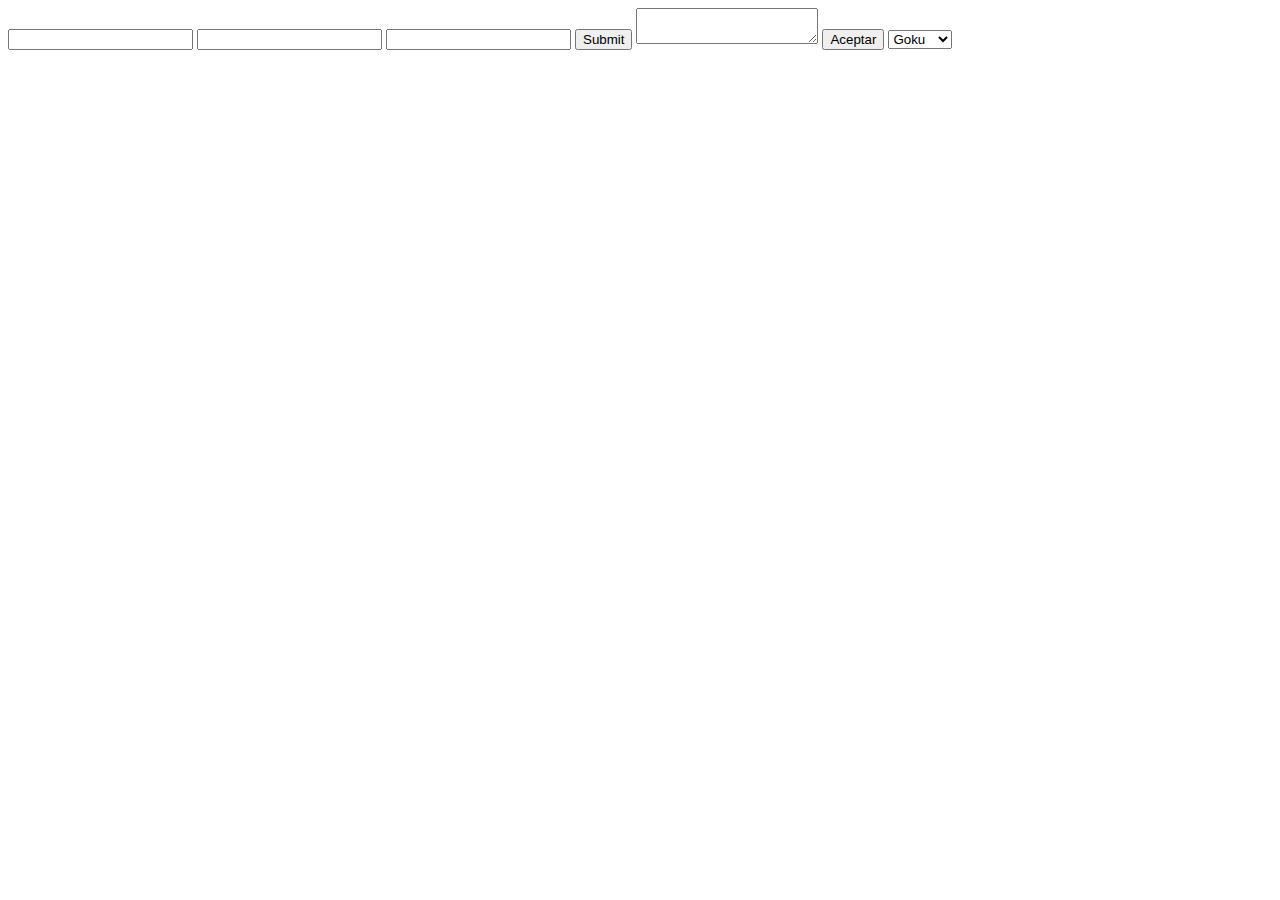
==== index.html @ 919eeba1 "Textarea, button, select y option" ====
<!DOCTYPE html>
<html>
    <head>
        <meta charset="utf-8">
        <title>Mi primera pagina</title>
    </head>
    <body>
        <form>
            <input type="number">
            <input type="password">
            <input type="text">
            <input type="submit">
            <textarea></textarea>
            <button>Aceptar</button>
            <select>
                <option value="goku">Goku</option>
                <option value="vegeta">Vegeta</option>
                <option value="gohan">Gohan</option>
            </select>
        </form>
    </body>
</html>
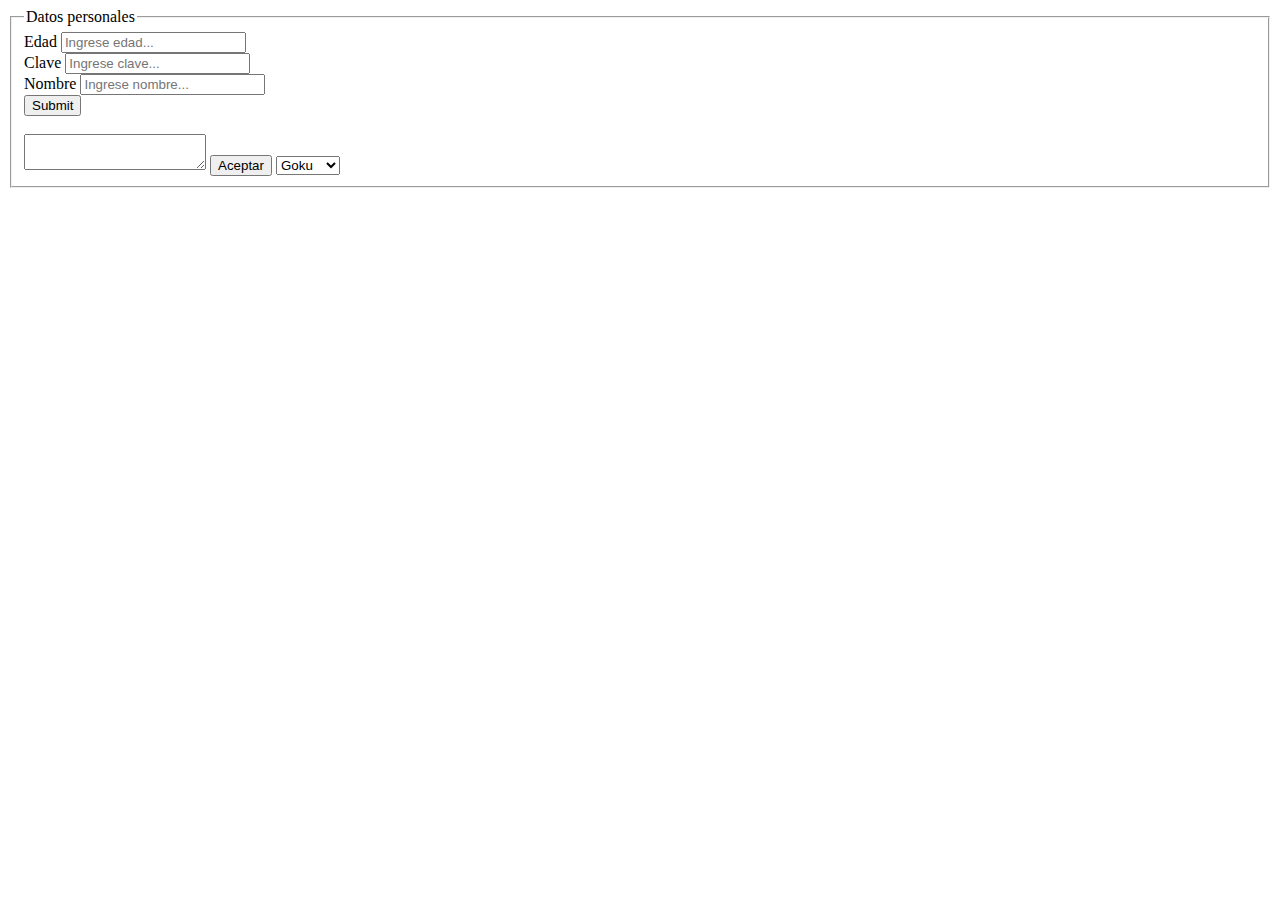
==== commit 0754f0a4: "Label, placeholder, fieldset y legend" ====
--- a/index.html
+++ b/index.html
@@ -6,16 +6,27 @@
     </head>
     <body>
         <form>
-            <input type="number">
-            <input type="password">
-            <input type="text">
+            <fieldset>
+                <legend>Datos personales</legend>
+            <label>Edad</label>
+            <input type="number" placeholder="Ingrese edad...">
+            <br />
+            <label>Clave</label>
+            <input type="password" placeholder="Ingrese clave...">
+            <br />
+            <label>Nombre</label>
+            <input type="text" placeholder="Ingrese nombre...">
+            <br />
             <input type="submit">
+            <br />
+            <br />
             <textarea></textarea>
             <button>Aceptar</button>
             <select>
                 <option value="goku">Goku</option>
                 <option value="vegeta">Vegeta</option>
                 <option value="gohan">Gohan</option>
+            </fieldset>    
             </select>
         </form>
     </body>
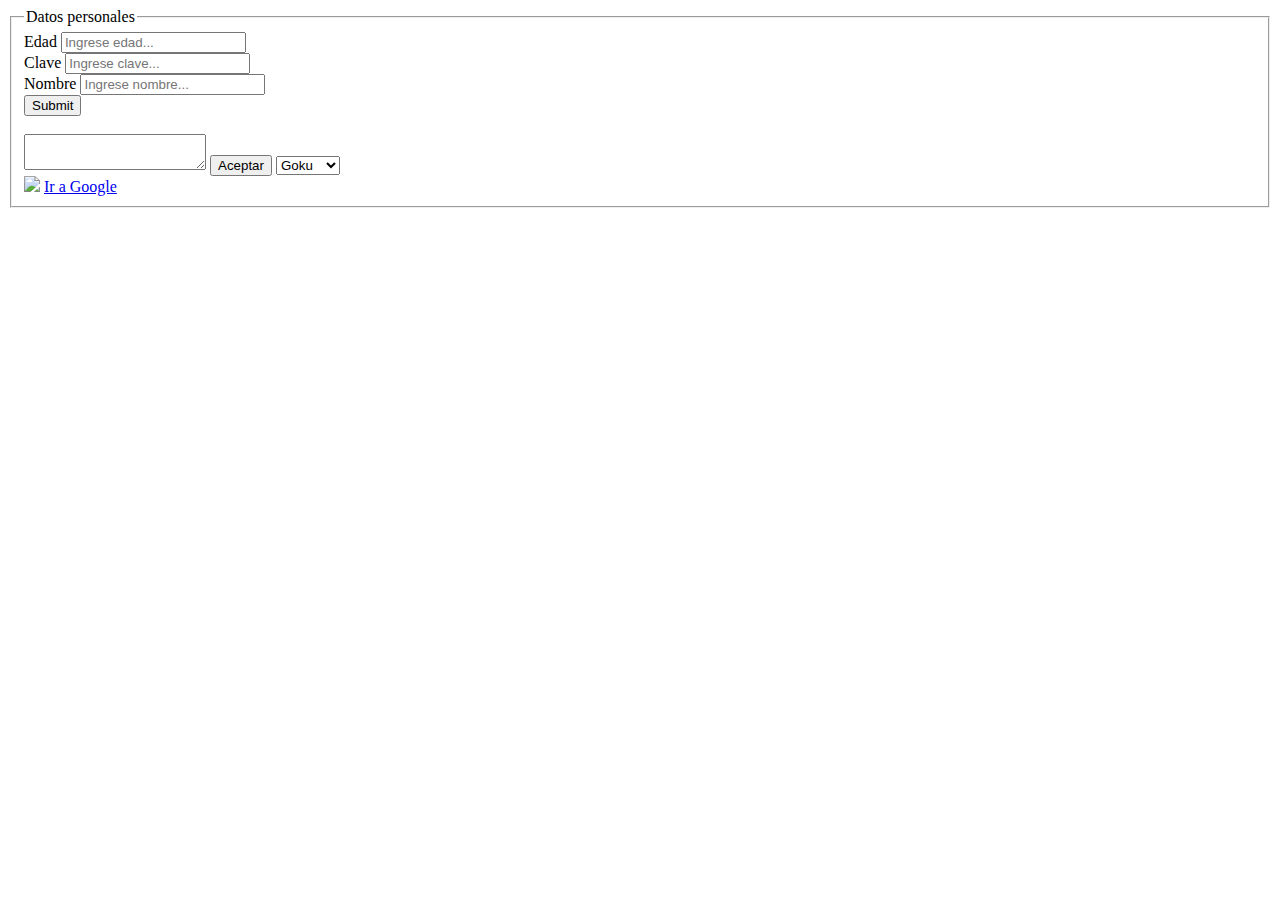
==== commit 190df986: "Imagenes y links" ====
--- a/index.html
+++ b/index.html
@@ -29,5 +29,8 @@
             </fieldset>    
             </select>
         </form>
+        <br />
+        <img src="http://placekitten.com/200/200"/>
+        <a href="https://www.google.com">Ir a Google</a>
     </body>
 </html>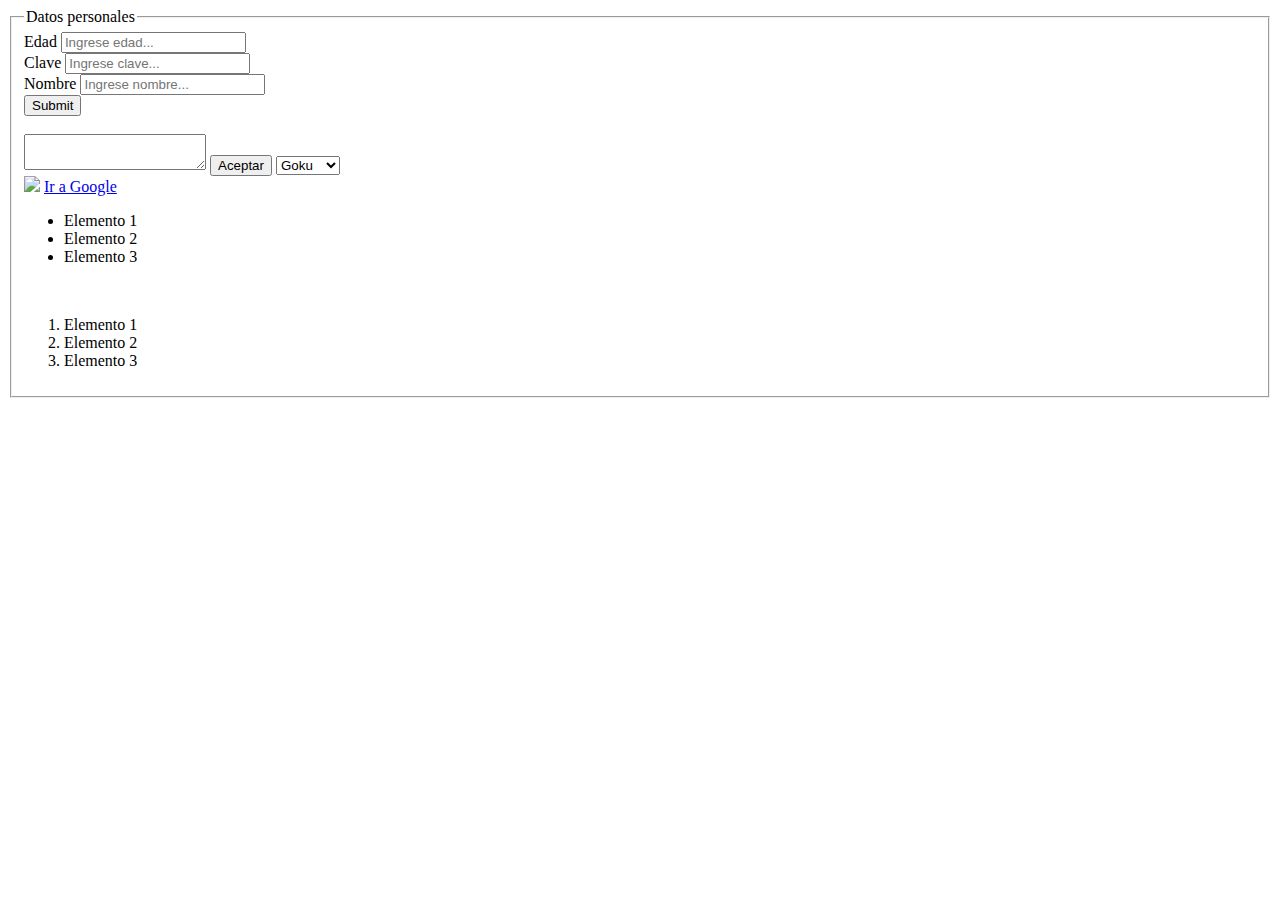
==== commit 1d5aa1c5: "Listas ordenadas y no ordenadas" ====
--- a/index.html
+++ b/index.html
@@ -32,5 +32,17 @@
         <br />
         <img src="http://placekitten.com/200/200"/>
         <a href="https://www.google.com">Ir a Google</a>
+    <br />
+    <ul>
+        <li>Elemento 1</li>
+        <li>Elemento 2</li>
+        <li>Elemento 3</li>
+    </ul>
+    <br />
+    <ol>
+        <li>Elemento 1</li>
+        <li>Elemento 2</li>
+        <li>Elemento 3</li>
+    </ol>    
     </body>
 </html>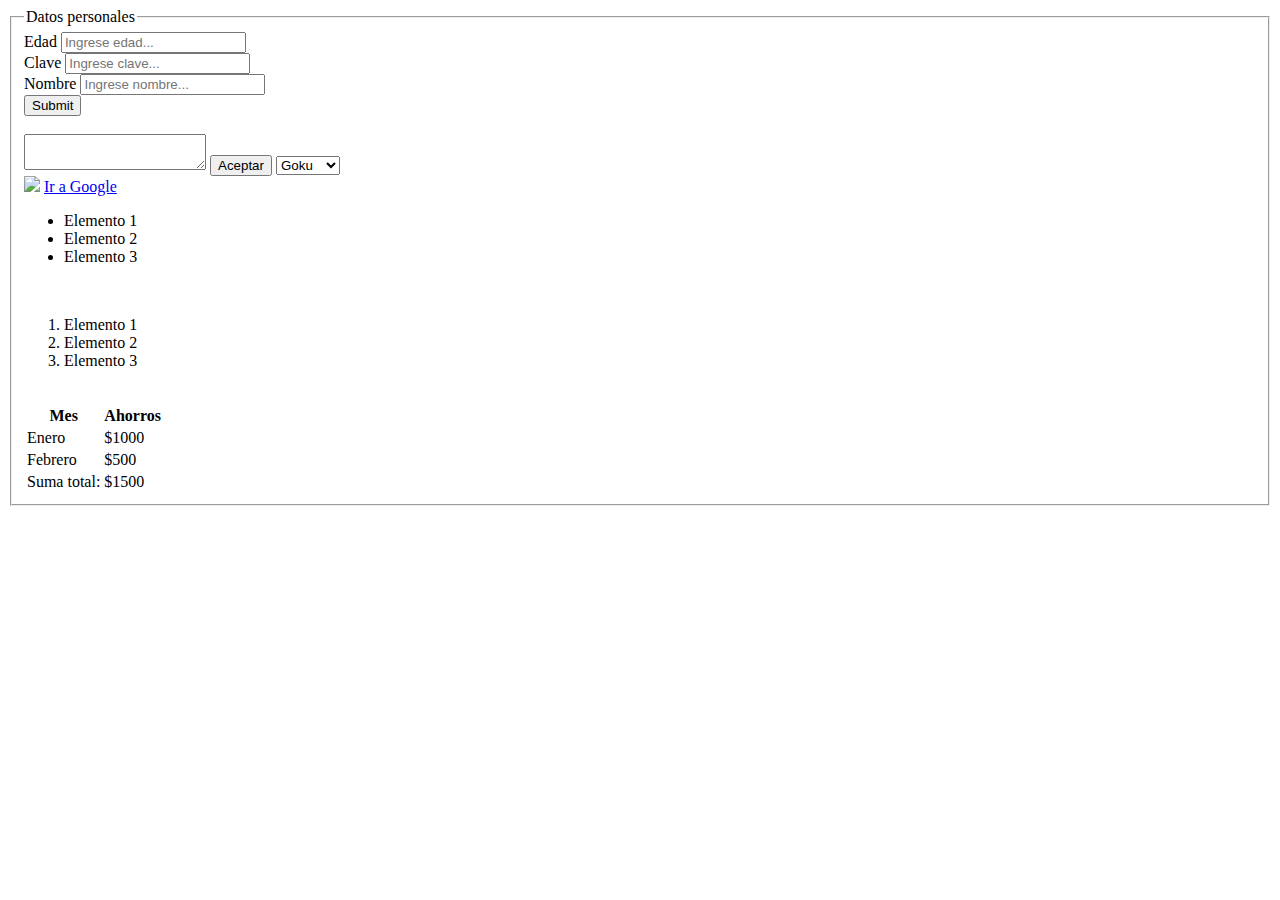
==== commit cca262b7: "Tablas, cabecera, pie, fila y celdas" ====
--- a/index.html
+++ b/index.html
@@ -32,6 +32,7 @@
         <br />
         <img src="http://placekitten.com/200/200"/>
         <a href="https://www.google.com">Ir a Google</a>
+
     <br />
     <ul>
         <li>Elemento 1</li>
@@ -43,6 +44,31 @@
         <li>Elemento 1</li>
         <li>Elemento 2</li>
         <li>Elemento 3</li>
-    </ol>    
+    </ol>
+    <br />
+    <table>
+        <thead>
+            <tr>
+               <th>Mes</th> 
+               <th>Ahorros</th> 
+            </tr>
+        </thead>
+        <tbody>
+            <tr>
+                <td>Enero</td>
+                <td>$1000</td>
+            </tr>
+            <tr>
+                <td>Febrero</td>
+                <td>$500</td>
+            </tr>
+        </tbody>
+        <tfoot>
+            <tr>
+                <td>Suma total:</td>
+                <td>$1500</td>
+            </tr>
+        </tfoot>
+    </table>    
     </body>
 </html>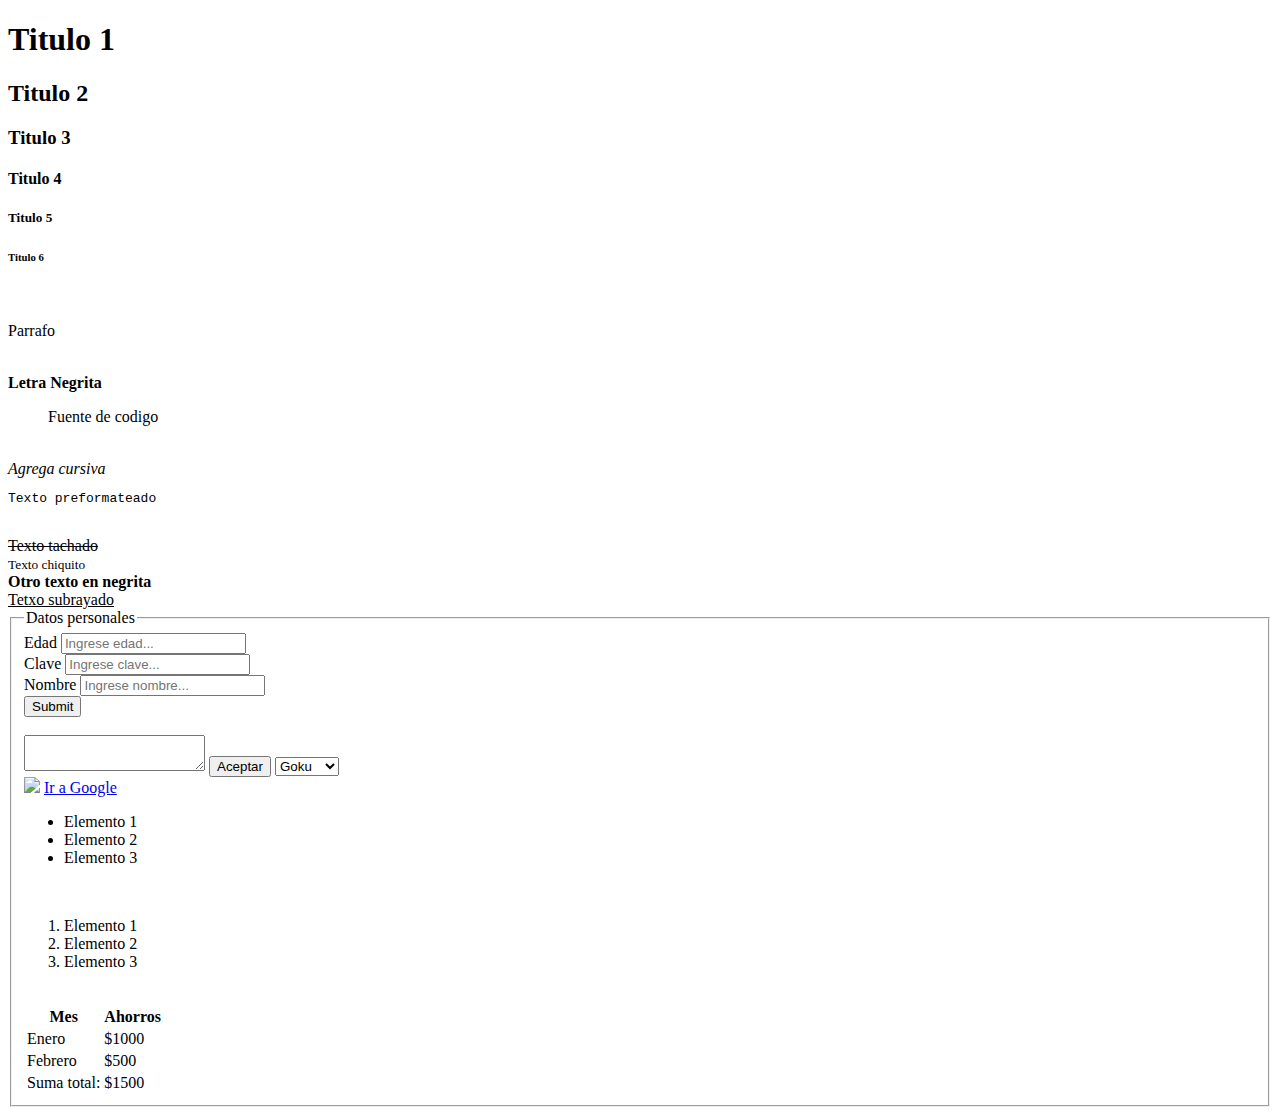
==== commit c5d0c31d: "Contenido final" ====
--- a/index.html
+++ b/index.html
@@ -5,6 +5,32 @@
         <title>Mi primera pagina</title>
     </head>
     <body>
+        <h1>Titulo 1</h1>
+        <h2>Titulo 2</h2>
+        <h3>Titulo 3</h3>
+        <h4>Titulo 4</h4>
+        <h5>Titulo 5</h5>
+        <h6>Titulo 6</h6>
+        <br />
+    <p>Parrafo</p>
+    <br />
+    <b>Letra Negrita</b>
+    <br />
+    <blockquote>Fuente de codigo</blockquote>
+    <br />
+    <em>Agrega cursiva</em>
+    <br />
+    <pre>Texto preformateado</pre>
+    <br />
+    <s>Texto tachado</s>
+    <br />
+    <small>Texto chiquito</small>
+    <br />
+    <strong>Otro texto en negrita</strong>
+    <br />
+    <u>Tetxo subrayado</u>
+    <br />
+    
         <form>
             <fieldset>
                 <legend>Datos personales</legend>
@@ -29,8 +55,8 @@
             </fieldset>    
             </select>
         </form>
-        <br />
-        <img src="http://placekitten.com/200/200"/>
+    <br />
+    <img src="http://placekitten.com/200/200"/>
         <a href="https://www.google.com">Ir a Google</a>
 
     <br />
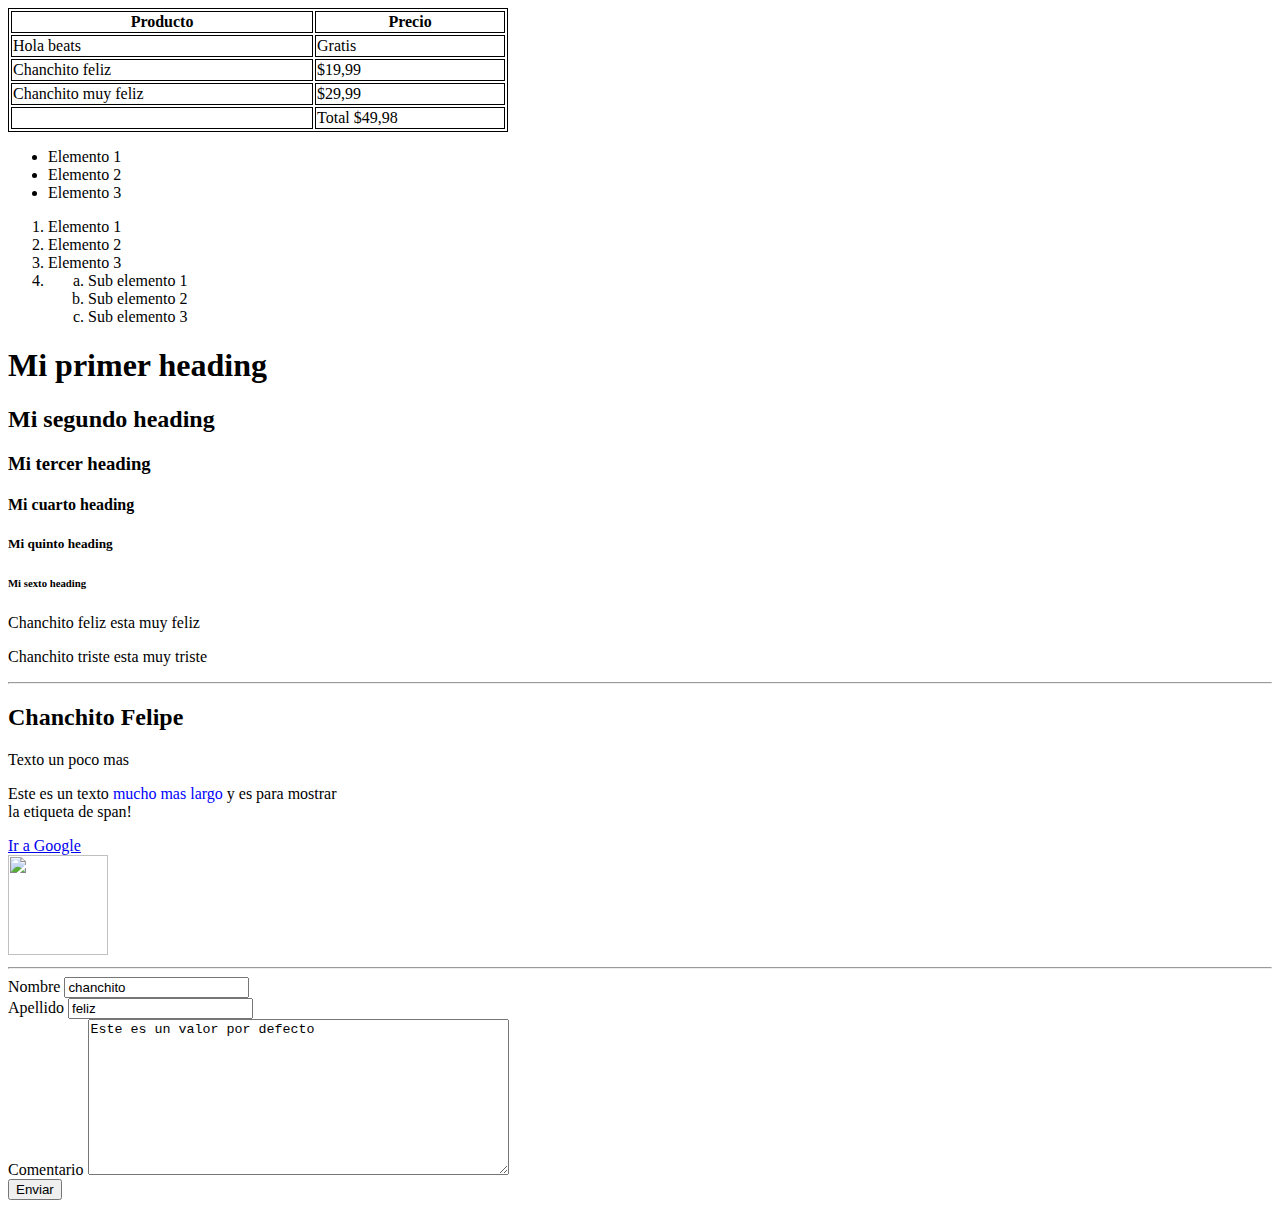
==== commit 0410bf9d: "Add files via upload" ====
--- a/index.html
+++ b/index.html
@@ -1,100 +1,92 @@
-<!DOCTYPE html>
-<html>
-    <head>
-        <meta charset="utf-8">
-        <title>Mi primera pagina</title>
-    </head>
-    <body>
-        <h1>Titulo 1</h1>
-        <h2>Titulo 2</h2>
-        <h3>Titulo 3</h3>
-        <h4>Titulo 4</h4>
-        <h5>Titulo 5</h5>
-        <h6>Titulo 6</h6>
-        <br />
-    <p>Parrafo</p>
-    <br />
-    <b>Letra Negrita</b>
-    <br />
-    <blockquote>Fuente de codigo</blockquote>
-    <br />
-    <em>Agrega cursiva</em>
-    <br />
-    <pre>Texto preformateado</pre>
-    <br />
-    <s>Texto tachado</s>
-    <br />
-    <small>Texto chiquito</small>
-    <br />
-    <strong>Otro texto en negrita</strong>
-    <br />
-    <u>Tetxo subrayado</u>
-    <br />
-    
-        <form>
-            <fieldset>
-                <legend>Datos personales</legend>
-            <label>Edad</label>
-            <input type="number" placeholder="Ingrese edad...">
-            <br />
-            <label>Clave</label>
-            <input type="password" placeholder="Ingrese clave...">
-            <br />
-            <label>Nombre</label>
-            <input type="text" placeholder="Ingrese nombre...">
-            <br />
-            <input type="submit">
-            <br />
-            <br />
-            <textarea></textarea>
-            <button>Aceptar</button>
-            <select>
-                <option value="goku">Goku</option>
-                <option value="vegeta">Vegeta</option>
-                <option value="gohan">Gohan</option>
-            </fieldset>    
-            </select>
-        </form>
-    <br />
-    <img src="http://placekitten.com/200/200"/>
-        <a href="https://www.google.com">Ir a Google</a>
-
-    <br />
-    <ul>
-        <li>Elemento 1</li>
-        <li>Elemento 2</li>
-        <li>Elemento 3</li>
-    </ul>
-    <br />
-    <ol>
-        <li>Elemento 1</li>
-        <li>Elemento 2</li>
-        <li>Elemento 3</li>
-    </ol>
-    <br />
-    <table>
-        <thead>
-            <tr>
-               <th>Mes</th> 
-               <th>Ahorros</th> 
-            </tr>
-        </thead>
-        <tbody>
-            <tr>
-                <td>Enero</td>
-                <td>$1000</td>
-            </tr>
-            <tr>
-                <td>Febrero</td>
-                <td>$500</td>
-            </tr>
-        </tbody>
-        <tfoot>
-            <tr>
-                <td>Suma total:</td>
-                <td>$1500</td>
-            </tr>
-        </tfoot>
-    </table>    
-    </body>
+<!DOCTYPE html>
+<html>
+<head>
+    <title>Mi primera web</title>
+    <style>
+        table, th, td {
+            border: 1px solid black;
+        }
+    </style>
+</head>
+<body>
+    <table style="width: 500px;">
+        <thead>
+            <tr>
+                <th>Producto</th>
+                <th>Precio</th>
+            </tr>
+        </thead>
+        <tbody>
+            <tr>
+                <td>Hola beats</td>
+                <td>Gratis</td>
+            </tr>
+            <tr>
+                <td>Chanchito feliz</td>
+                <td>$19,99</td>
+            </tr>
+            <tr>
+                <td>Chanchito muy feliz</td>
+                <td>$29,99</td>
+            </tr>
+        </tbody>
+        <tfoot>
+            <td></td>
+            <td>Total $49,98</td>
+        </tfoot>
+    </table>
+    <!-- ul es lista no ordenada -->
+    <ul>
+        <li>Elemento 1</li>
+        <li>Elemento 2</li>
+        <li>Elemento 3</li>
+    </ul>
+    <!--ol es lista ordenada-->
+    <ol>
+        <li>Elemento 1</li>
+        <li>Elemento 2</li>
+        <li>Elemento 3</li>
+        <li>
+            <ol>
+                <li style="list-style-type: lower-alpha;">Sub elemento 1</li>
+                <li style="list-style-type: lower-alpha;">Sub elemento 2</li>
+                <li style="list-style-type: lower-alpha;">Sub elemento 3</li>
+            </ol>
+        </li>
+    </ol>
+
+
+
+
+    <h1>Mi primer heading</h1>
+    <h2>Mi segundo heading</h2>
+    <h3>Mi tercer heading</h3>
+    <h4>Mi cuarto heading</h4>
+    <h5>Mi quinto heading</h5>
+    <h6>Mi sexto heading</h6>
+    <p>Chanchito feliz esta muy feliz</p>
+    <p>Chanchito triste esta muy triste</p>
+    <hr>
+    <h2>Chanchito Felipe</h2>
+    <p>Texto un poco mas</p>
+    <!-- este texto es un comentario y no va a aparecer en el explorador
+    -->
+    <p>Este es un texto <span style="color:blue">mucho mas largo</span> y es para mostrar <br>
+         la etiqueta de span!</p>
+    <a target="_blank" href="https://www.google.com">Ir a Google</a> <br>
+    <img src="http://placekitten.com/200/300" height="100" width="100"/>
+    <hr>
+    <form action="/formulario" method="post">
+        <label for="nombre">Nombre</label>
+        <input value="chanchito" type="text" id="nombre" name="nombre" placeholder="Ej:Luis"/>
+        <br/>
+        <label for="apellido">Apellido</label>
+        <input value="feliz" type="text" id="apellido" name="apellido" placeholder="Ingrese apellido..."
+        <br></br> 
+        <label for="comentario">Comentario</label>
+        <textarea cols="50" rows="10" id="comentario" name="comentario" placeholder="Ingrese comentario...">Este es un valor por defecto</textarea>
+        <br>
+        <button>Enviar</button>
+    </form>
+</body>
 </html>